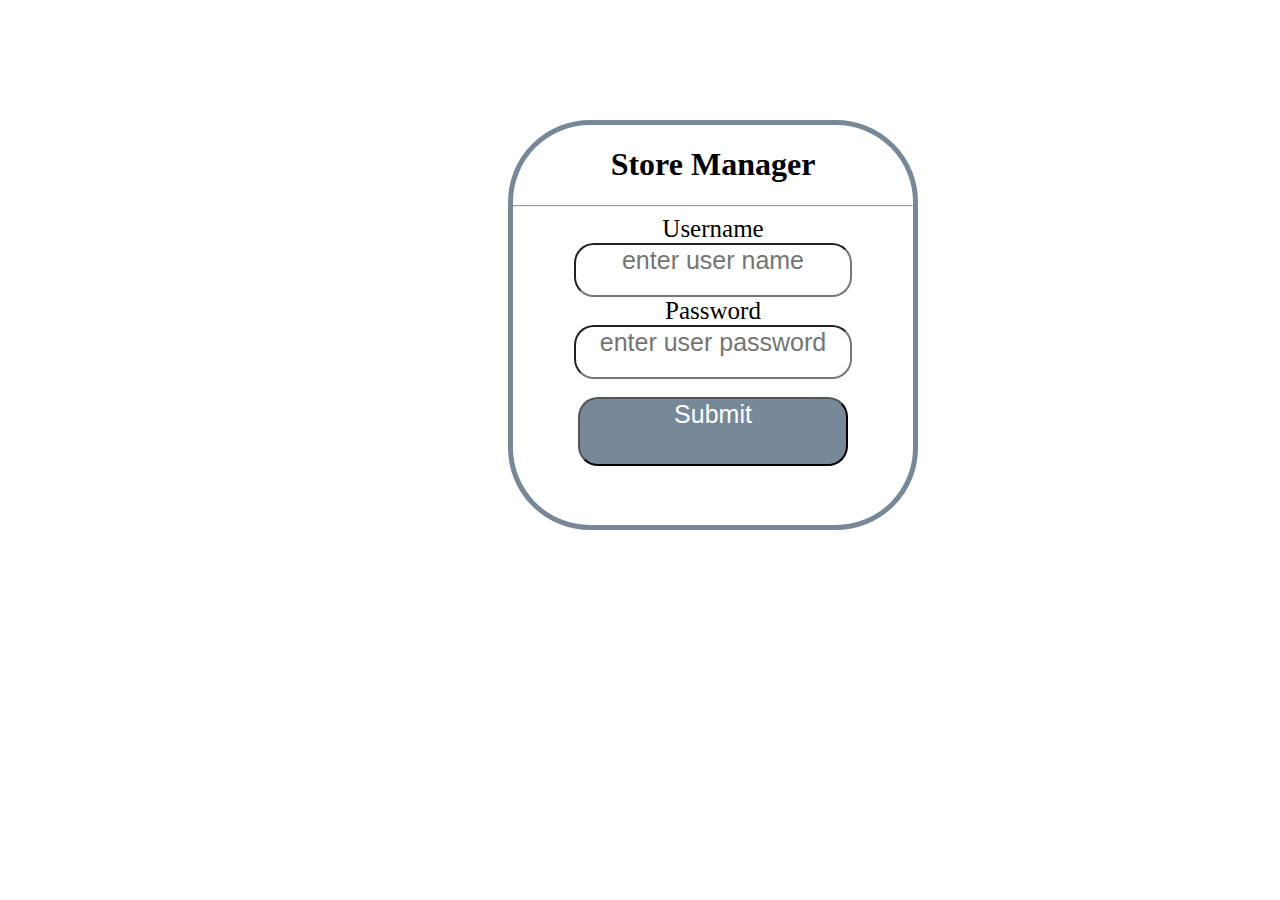
==== index.htm @ fa55751e "login and dashboard changes" ====
<!DOCTYPE html>
<html lang="en">
<head>
    <meta charset="UTF-8">
    <meta name="viewport" content="width=device-width, initial-scale=1.0">
    <meta http-equiv="X-UA-Compatible" content="ie=edge">
    <link rel="stylesheet" href="style.css">
    <style>
        /*app media queries */
/* smallest screens */
@media only screen and (min-width :320px){
    .main{max-width: 1000px;max-height: 1200px;overflow: hidden;}
    div#login{
        text-align: center;
        width: 200px;
        height: 300px;
        margin: 120px 300px 120px 100px;
        border: solid 5px;
        border-color: lightslategray;
        border-radius: 20%;
    
    }
    div label{font-size: 15px;}
    div input{padding-bottom: 10px;width:150px;min-height: 8px; border-radius: 20px;}
    div input[value]{background-color: lightslategray;font-size: 25px;color: white;cursor: pointer;}
    div input[placeholder]{text-align: center;padding-bottom: 10px; font-size: 15px;}

}
/* small screens */
@media only screen and (min-width :480px){
    .main{max-width: 1000px;max-height: 1200px;overflow: hidden;}
    div#login{
        text-align: center;
        width: 300px;
        height: 300px;
        margin: 120px 300px 120px 100px;
        border: solid 5px;
        border-color: lightslategray;
        border-radius: 20%;
    
    }
    div label{font-size: 25px;}
    div input{padding-bottom: 25px;width:220px;min-height: 8px; border-radius: 20px;}
    div input[value]{background-color: lightslategray;font-size: 25px;color: white;cursor: pointer;}
    div input[placeholder]{text-align: center;padding-bottom: 15px; font-size: 15px;}
    
    
}
/* medium screens */
@media only screen and (min-width :768px){
    .main{max-width: 1000px;max-height: 1200px;overflow: hidden;}
    div#login{
        text-align: center;
        width: 350px;
        height: 350px;
        margin: 120px 300px 120px 200px;
        border: solid 5px;
        border-color: lightslategray;
        border-radius: 20%;
    
    }
    div label{font-size: 25px;}
    div input{padding-bottom: 35px;width:270px;min-height: 8px; border-radius: 20px;}
div input[value]{background-color: lightslategray;font-size: 25px;color: white;cursor: pointer;}
div input[placeholder]{text-align: center;padding-bottom: 20px; font-size: 15px;}

}
/* large screens */
@media only screen and (min-width :992px){
    .main{max-width: 1000px;max-height: 1200px;overflow: hidden;}
    div#login{
        text-align: center;
        width: 400px;
        height: 400px;
        margin: 120px 300px 120px 350px;
        border: solid 5px;
        border-color: lightslategray;
        border-radius: 20%;
    
    }
    div label{font-size: 25px;}
    div input{padding-bottom: 35px;width:270px;min-height: 8px; border-radius: 20px;}
    div input[value]{background-color: lightslategray;font-size: 25px;color: white;cursor: pointer;}
    div input[placeholder]{text-align: center;padding-bottom: 20px; font-size: 15px;}
     
}
/* very large screens */
@media only screen and (min-width :1200px){
.main{max-width: 1000px;max-height: 1200px;overflow: hidden;}
div#login{
    text-align: center;
    width: 400px;
    height: 400px;
    margin: 120px 300px 120px 500px;
    border: solid 5px;
    border-color: lightslategray;
    border-radius: 20%;

}
div label{font-size: 25px;}
div input{padding-bottom: 35px;width:270px;min-height: 8px; border-radius: 20px;}
div input[value]{background-color: lightslategray;font-size: 25px;color: white;cursor: pointer;}
div input[placeholder]{text-align: center;padding-bottom: 20px; font-size:25px; }

}
    </style>
    <title>Login | Store Manager</title>
</head>
<body class="main">
    <div id="login"><h1>Store Manager</h1><hr style="color: lightslategray;">
        <div class="input"><label for="user">Username</label><br>
            <input type="text" name="username" id="user" required placeholder="enter user name"><br>
            <label for="user">Password</label><br>
            <input type="password" name="password" id="password" required placeholder="enter user password"><br><br>
            <input id="submit" type="submit" value="Submit">
        </div>
    </div>
</body>
</html>
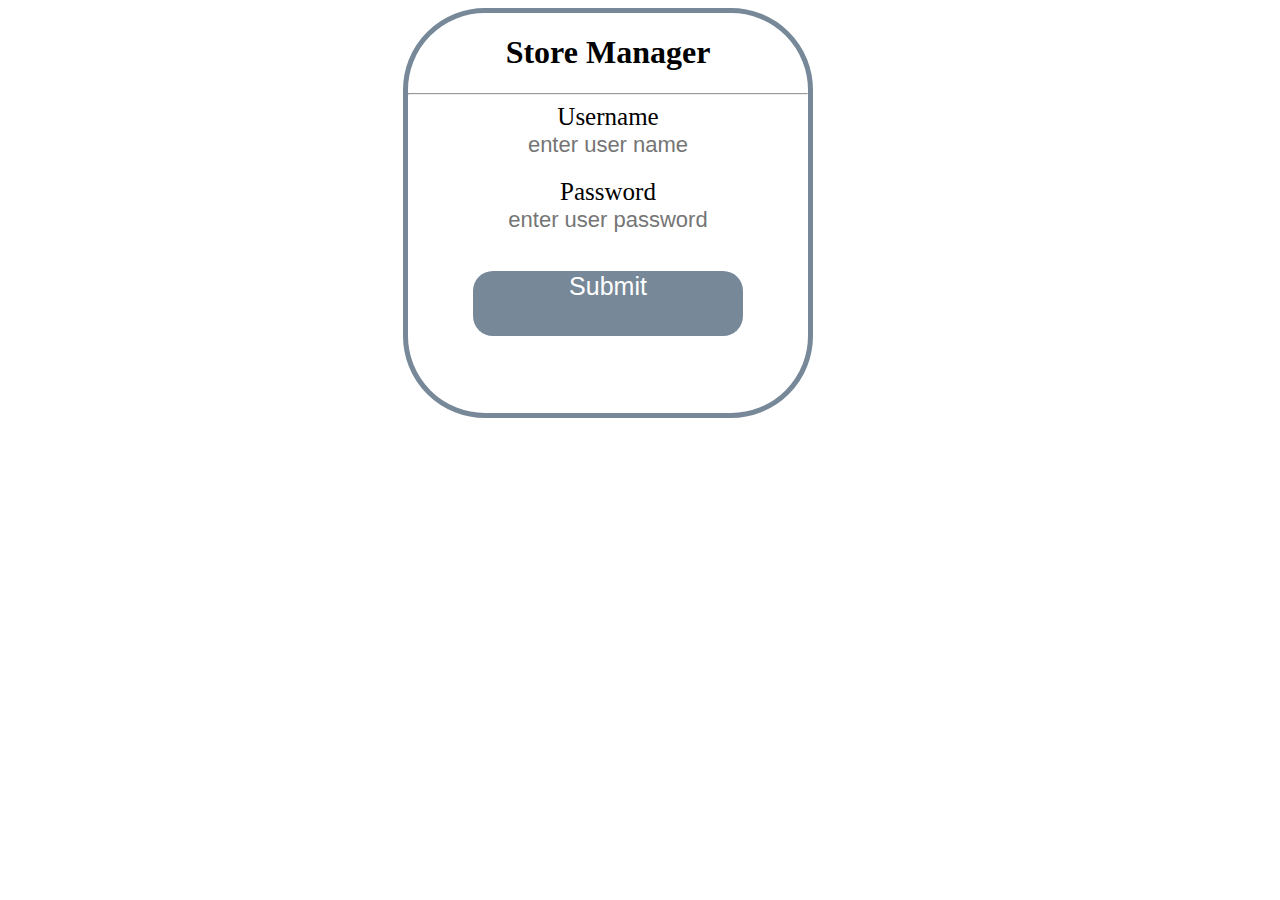
==== commit f5577b24: "more changes to login files and dashboard files" ====
--- a/index.htm
+++ b/index.htm
@@ -14,7 +14,7 @@
         text-align: center;
         width: 200px;
         height: 300px;
-        margin: 120px 300px 120px 100px;
+        margin: 0px auto;
         border: solid 5px;
         border-color: lightslategray;
         border-radius: 20%;
@@ -22,8 +22,8 @@
     }
     div label{font-size: 15px;}
     div input{padding-bottom: 10px;width:150px;min-height: 8px; border-radius: 20px;}
-    div input[value]{background-color: lightslategray;font-size: 25px;color: white;cursor: pointer;}
-    div input[placeholder]{text-align: center;padding-bottom: 10px; font-size: 15px;}
+    div input[value]{background-color: lightslategray;font-size: 25px;color: white;cursor: pointer;border: none;}
+    div input[placeholder]{text-align: center;padding-bottom: 10px; font-size: 15px;border: none;}
 
 }
 /* small screens */
@@ -33,7 +33,7 @@
         text-align: center;
         width: 300px;
         height: 300px;
-        margin: 120px 300px 120px 100px;
+        margin: 0px auto;
         border: solid 5px;
         border-color: lightslategray;
         border-radius: 20%;
@@ -41,8 +41,8 @@
     }
     div label{font-size: 25px;}
     div input{padding-bottom: 25px;width:220px;min-height: 8px; border-radius: 20px;}
-    div input[value]{background-color: lightslategray;font-size: 25px;color: white;cursor: pointer;}
-    div input[placeholder]{text-align: center;padding-bottom: 15px; font-size: 15px;}
+    div input[value]{background-color: lightslategray;font-size: 25px;color: white;cursor: pointer;border: none;}
+    div input[placeholder]{text-align: center;padding-bottom: 15px; font-size: 15px;border: none;}
     
     
 }
@@ -53,7 +53,7 @@
         text-align: center;
         width: 350px;
         height: 350px;
-        margin: 120px 300px 120px 200px;
+        margin: 0px auto;
         border: solid 5px;
         border-color: lightslategray;
         border-radius: 20%;
@@ -61,8 +61,8 @@
     }
     div label{font-size: 25px;}
     div input{padding-bottom: 35px;width:270px;min-height: 8px; border-radius: 20px;}
-div input[value]{background-color: lightslategray;font-size: 25px;color: white;cursor: pointer;}
-div input[placeholder]{text-align: center;padding-bottom: 20px; font-size: 15px;}
+div input[value]{background-color: lightslategray;font-size: 25px;color: white;cursor: pointer;border: none;}
+div input[placeholder]{text-align: center;padding-bottom: 20px; font-size: 15px;border: none;}
 
 }
 /* large screens */
@@ -72,7 +72,7 @@
         text-align: center;
         width: 400px;
         height: 400px;
-        margin: 120px 300px 120px 350px;
+        margin: 0px auto;
         border: solid 5px;
         border-color: lightslategray;
         border-radius: 20%;
@@ -80,18 +80,18 @@
     }
     div label{font-size: 25px;}
     div input{padding-bottom: 35px;width:270px;min-height: 8px; border-radius: 20px;}
-    div input[value]{background-color: lightslategray;font-size: 25px;color: white;cursor: pointer;}
-    div input[placeholder]{text-align: center;padding-bottom: 20px; font-size: 15px;}
+    div input[value]{background-color: lightslategray;font-size: 20px;color: white;cursor: pointer;border: none;}
+    div input[placeholder]{text-align: center;padding-bottom: 20px; font-size: 15px;border: none;}
      
 }
 /* very large screens */
 @media only screen and (min-width :1200px){
-.main{max-width: 1000px;max-height: 1200px;overflow: hidden;}
+.main{max-width: 1200px;max-height: 1200px;overflow: hidden;}
 div#login{
     text-align: center;
     width: 400px;
     height: 400px;
-    margin: 120px 300px 120px 500px;
+    margin: 0px auto;
     border: solid 5px;
     border-color: lightslategray;
     border-radius: 20%;
@@ -99,8 +99,8 @@
 }
 div label{font-size: 25px;}
 div input{padding-bottom: 35px;width:270px;min-height: 8px; border-radius: 20px;}
-div input[value]{background-color: lightslategray;font-size: 25px;color: white;cursor: pointer;}
-div input[placeholder]{text-align: center;padding-bottom: 20px; font-size:25px; }
+div input[value]{background-color: lightslategray;font-size: 25px;color: white;cursor: pointer;border: none;}
+div input[placeholder]{text-align: center;padding-bottom: 20px; font-size:22px;border: none; }
 
 }
     </style>
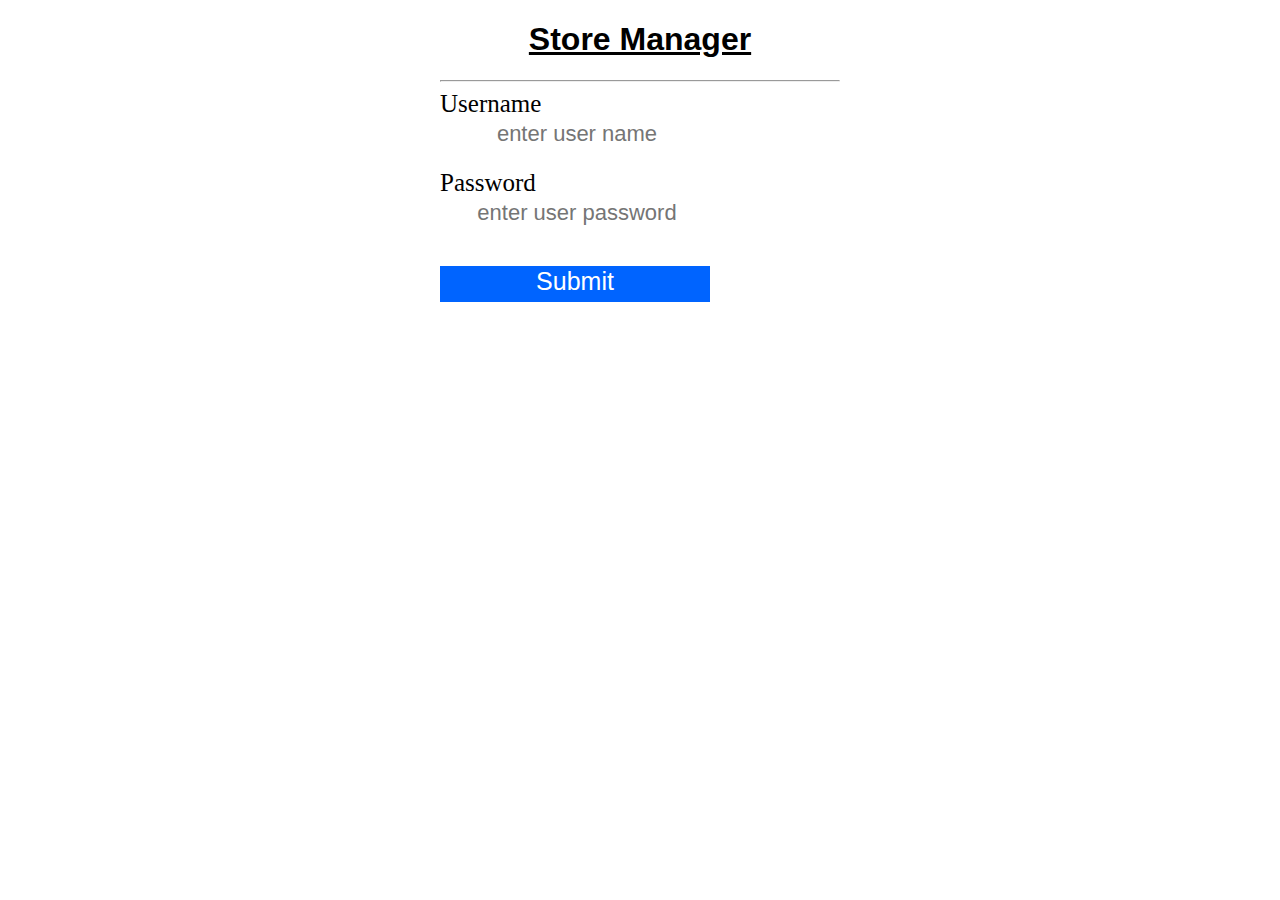
==== commit 0974c491: "more changes to files" ====
--- a/index.htm
+++ b/index.htm
@@ -5,115 +5,22 @@
     <meta name="viewport" content="width=device-width, initial-scale=1.0">
     <meta http-equiv="X-UA-Compatible" content="ie=edge">
     <link rel="stylesheet" href="style.css">
-    <style>
-        /*app media queries */
-/* smallest screens */
-@media only screen and (min-width :320px){
-    .main{max-width: 1000px;max-height: 1200px;overflow: hidden;}
-    div#login{
-        text-align: center;
-        width: 200px;
-        height: 300px;
-        margin: 0px auto;
-        border: solid 5px;
-        border-color: lightslategray;
-        border-radius: 20%;
-    
-    }
-    div label{font-size: 15px;}
-    div input{padding-bottom: 10px;width:150px;min-height: 8px; border-radius: 20px;}
-    div input[value]{background-color: lightslategray;font-size: 25px;color: white;cursor: pointer;border: none;}
-    div input[placeholder]{text-align: center;padding-bottom: 10px; font-size: 15px;border: none;}
-
-}
-/* small screens */
-@media only screen and (min-width :480px){
-    .main{max-width: 1000px;max-height: 1200px;overflow: hidden;}
-    div#login{
-        text-align: center;
-        width: 300px;
-        height: 300px;
-        margin: 0px auto;
-        border: solid 5px;
-        border-color: lightslategray;
-        border-radius: 20%;
-    
-    }
-    div label{font-size: 25px;}
-    div input{padding-bottom: 25px;width:220px;min-height: 8px; border-radius: 20px;}
-    div input[value]{background-color: lightslategray;font-size: 25px;color: white;cursor: pointer;border: none;}
-    div input[placeholder]{text-align: center;padding-bottom: 15px; font-size: 15px;border: none;}
-    
-    
-}
-/* medium screens */
-@media only screen and (min-width :768px){
-    .main{max-width: 1000px;max-height: 1200px;overflow: hidden;}
-    div#login{
-        text-align: center;
-        width: 350px;
-        height: 350px;
-        margin: 0px auto;
-        border: solid 5px;
-        border-color: lightslategray;
-        border-radius: 20%;
-    
-    }
-    div label{font-size: 25px;}
-    div input{padding-bottom: 35px;width:270px;min-height: 8px; border-radius: 20px;}
-div input[value]{background-color: lightslategray;font-size: 25px;color: white;cursor: pointer;border: none;}
-div input[placeholder]{text-align: center;padding-bottom: 20px; font-size: 15px;border: none;}
-
-}
-/* large screens */
-@media only screen and (min-width :992px){
-    .main{max-width: 1000px;max-height: 1200px;overflow: hidden;}
-    div#login{
-        text-align: center;
-        width: 400px;
-        height: 400px;
-        margin: 0px auto;
-        border: solid 5px;
-        border-color: lightslategray;
-        border-radius: 20%;
-    
-    }
-    div label{font-size: 25px;}
-    div input{padding-bottom: 35px;width:270px;min-height: 8px; border-radius: 20px;}
-    div input[value]{background-color: lightslategray;font-size: 20px;color: white;cursor: pointer;border: none;}
-    div input[placeholder]{text-align: center;padding-bottom: 20px; font-size: 15px;border: none;}
-     
-}
-/* very large screens */
-@media only screen and (min-width :1200px){
-.main{max-width: 1200px;max-height: 1200px;overflow: hidden;}
-div#login{
-    text-align: center;
-    width: 400px;
-    height: 400px;
-    margin: 0px auto;
-    border: solid 5px;
-    border-color: lightslategray;
-    border-radius: 20%;
-
-}
-div label{font-size: 25px;}
-div input{padding-bottom: 35px;width:270px;min-height: 8px; border-radius: 20px;}
-div input[value]{background-color: lightslategray;font-size: 25px;color: white;cursor: pointer;border: none;}
-div input[placeholder]{text-align: center;padding-bottom: 20px; font-size:22px;border: none; }
-
-}
-    </style>
     <title>Login | Store Manager</title>
+    <link rel="stylesheet" href="login.css">
 </head>
 <body class="main">
-    <div id="login"><h1>Store Manager</h1><hr style="color: lightslategray;">
+    <div id="login">
+        <div class="logo"></div>
+        <h1>Store Manager</h1><hr style="color: lightslategray;">
+        <form action="" method="post">
         <div class="input"><label for="user">Username</label><br>
-            <input type="text" name="username" id="user" required placeholder="enter user name"><br>
+            <input type="text" name="username" id="user"  placeholder="enter user name" required><br>
             <label for="user">Password</label><br>
-            <input type="password" name="password" id="password" required placeholder="enter user password"><br><br>
-            <input id="submit" type="submit" value="Submit">
+            <input type="password" name="password" id="password"  placeholder="enter user password" required><br><br>
+            <input id="submit" type="submit" value="Submit" onsubmit="UserLogin()">
         </div>
+        </form>
     </div>
+    <script src="login.js"></script>
 </body>
 </html>--- a/style.css
+++ b/style.css
@@ -0,0 +1,264 @@
+@media only screen and (min-width:320px){
+    body{width: 350px;max-height: auto;overflow-x: hidden;margin: 0px auto;}
+    
+    div span#users{border: none;padding-left: 20px;}
+    div#table{border: collapse;width: 100%;font-family: 'Trebuchet MS', 'Lucida Sans Unicode', 'Lucida Grande', 'Lucida Sans', Arial, sans-serif}
+    div#table th{
+        background-color: lightslategrey;
+        padding-top: 2px;padding-bottom: 2px;color: white;
+        text-align: left;
+    }
+    div#table tr,div#table tr td{
+        border: solid 0.5px;
+        padding: 0.1px;
+        border-color: lightskyblue;
+        border-spacing: none;
+
+    }
+    div#table tr td input{padding-top: 0.5px;padding-bottom: 0.5px;}
+    div#search input{width: 300px;height: 25px;border-radius: 20px;border: none;background-color: lightskyblue;color: white;
+        margin-top: -22px;float: left;}
+    div#table tr:hover{background-color: lightslategray;}
+    div#table tr:nth-child(even){background-color:lightskyblue;}
+    .attendantinfo li,h1{
+        font-family: 'Trebuchet MS', 'Lucida Sans Unicode', 'Lucida Grande', 'Lucida Sans', Arial, sans-serif;
+        list-style: none;
+        text-decoration: underline;
+        font-weight: bolder;
+        
+        
+    }
+    .attendantinfo  p{
+        color: lightskyblue;
+        
+    }
+    .header{color:white;background-color: lightslategray; font-family: 'Trebuchet MS', 'Lucida Sans Unicode', 'Lucida Grande', 'Lucida Sans', Arial, sans-serif;
+    font-weight: bolder;text-align: center;font-size: 15px;padding-right: 202px;top: 0px;height: 50px;}
+    .admin blockquote{margin-right: -350px;font-size: 14px;margin-top:-50px;}
+    .buttons{display: grid; grid-template-rows: 100px 100px 100px 100px 100px 100px;grid-gap: 10px;margin-left: 80px;}
+    .buttons button{background-color: orangered;width: 100px;height: 50px;color: white;
+        text-align: center;padding-inline-end: 5px;font-size: 18px;font-weight: bold;border: none;cursor: pointer;
+   }
+    .buttons button:hover{ -ms-transform:  matrix(1,-0.3,0,1,0,0);;
+        -webkit-transform:  matrix(1,-0.3,0,1,0,0);;
+        transform: matrix(1,-0.3,0,1,0,0);}
+        form div input{
+            width: 200px;height: 30px;
+        }
+        form#form1 div,form div{text-align: center;margin-right: 600px;}
+        form div button{ width: 200px;height: 30px;background-color:orangered;border: none;color: white;font-weight: bolder;}
+        div.viewattendant button{background-color:#4CAF50;color: white;font-weight: bolder;text-align: center;border: none;
+            width: 204px;height: 37px;
+        }
+        div.viewattendant input{width: 200px; height: 30px;}
+}
+@media only screen and (min-width:480px){
+    body{width: 1000px;height: auto;overflow-x: hidden;margin: 0px auto;}
+       div span#users{border: none;padding-left: 50px;}
+    div#table{border: collapse;width: 100%;font-family: 'Trebuchet MS', 'Lucida Sans Unicode', 'Lucida Grande', 'Lucida Sans', Arial, sans-serif}
+    div#table th{
+        background-color: lightslategrey;
+        padding-top: 2px;padding-bottom: 2px;color: white;
+        text-align: left;
+    }
+    div#table tr,div#table tr td{
+        border: solid 0.5px;
+        padding: 8px;
+        border-color: lightskyblue;
+        border-spacing: none;
+
+    }
+    div#table tr td input{padding-top: 12px;padding-bottom: 12px;}
+    div#search input{width: 200px;height: 35px;border-radius: 20px;float: right;margin-top: 40px;border: none;}
+    div#table tr:hover{background-color: lightslategray;}
+    div#table tr:nth-child(even){background-color:lightskyblue;}
+    .attendantinfo li,h1{
+        font-family: 'Trebuchet MS', 'Lucida Sans Unicode', 'Lucida Grande', 'Lucida Sans', Arial, sans-serif;
+        list-style: none;
+        text-decoration: underline;
+        font-weight: bolder;
+        
+        
+    }
+    .attendantinfo  p{
+        color: lightskyblue;
+        
+    }
+    .header{color:white;background-color: lightslategray; font-family: 'Trebuchet MS', 'Lucida Sans Unicode', 'Lucida Grande', 'Lucida Sans', Arial, sans-serif;
+    font-weight: bolder;text-align: left;font-size: 18px;padding-right: 202px;top: 0px;height: 50px;}
+    .admin blockquote{margin-left:400px; font-size: 15px;margin-top:-40px;}
+    .buttons{display: grid; grid-template-rows: 100px 100px 100px 100px 100px 100px;grid-gap: 10px;cursor: pointer;}
+    .buttons button{background-color: orangered;width: 100px;height: 50px;color: white;
+        text-align: center;padding-inline-end: 5px;font-size: 18px;font-weight: bold;border: none;}
+        form div input{
+            width: 200px;height: 30px;
+        }
+        form div{text-align: center;}
+        form div button{ width: 200px;height: 30px;background-color:orangered;border: none;color: white;font-weight: bolder;}
+        div.viewattendant button{background-color:#4CAF50;color: white;font-weight: bolder;text-align: center;border: none;
+            width: 204px;height: 37px;
+        }
+        div.viewattendant input{width: 200px; height: 30px;}
+}
+@media only screen and (min-width:768px){
+    body{width: 1000px;height: auto;overflow-x: hidden;margin: 0px auto;}
+    div span#users{border: none;padding-left: 50px;}
+    div#table{border: collapse;width: 100%;font-family: 'Trebuchet MS', 'Lucida Sans Unicode', 'Lucida Grande', 'Lucida Sans', Arial, sans-serif}
+    div#table th{
+        background-color: lightslategrey;
+        padding-top: 6px;padding-bottom: 12px;color: white;
+        text-align: left;
+    }
+    div#table tr,div#table tr td{
+        border: solid 0.5px;
+        padding: 4px;
+        border-color: lightskyblue;
+        border-spacing: none;
+
+    }
+    div#table tr td input{padding-top: 6px;padding-bottom: 6px;}
+    div#search input{width: 700px;height: 35px;border-radius: 20px;border: none;background-color: lightskyblue;color: white;
+        margin-top: 12px;float: left;}
+    div#table tr:hover{background-color: lightslategray;}
+    div#table tr:nth-child(even){background-color:lightskyblue;}
+    .attendantinfo  p{
+        color: lightskyblue;
+        
+    }
+    .header{color:white;background-color: lightslategray; font-family: 'Trebuchet MS', 'Lucida Sans Unicode', 'Lucida Grande', 'Lucida Sans', Arial, sans-serif;
+    font-weight: bolder;text-align: center;font-size: 25px;padding-right: 202px;top: 0px;height: 50px;}
+    .admin blockquote{text-align: left;font-size: 15px;margin-top:-50px;}
+    .buttons{display: grid; grid-template-columns: 100px 100px 100px 100px 100px 100px;grid-gap: 10px;cursor: pointer;}
+    .buttons button{background-color: orangered;width: 100px;height: 50px;color: white;
+        text-align: center;padding-inline-end: 5px;font-size: 18px;font-weight: bold;border: none;float: left;}
+        form div input{
+            width: 200px;height: 30px;
+        }
+        form div{text-align: center;}
+        form div button{ width: 200px;height: 30px;background-color:orangered;border: none;color: white;font-weight: bolder;}
+        div.viewattendant button{background-color:#4CAF50;color: white;font-weight: bolder;text-align: center;border: none;
+            width: 204px;height: 37px;
+        }
+        div.viewattendant input{width: 200px; height: 30px;}
+        .buttons button:hover{ -ms-transform:  matrix(1,-0.3,0,1,0,0);;
+            -webkit-transform:  matrix(1,-0.3,0,1,0,0);;
+            transform: matrix(1,-0.3,0,1,0,0);}
+}
+@media only screen and (min-width:992px){
+    body{width: 1000px;height: auto;overflow-x: hidden;margin: 0px auto;}    
+    div span#users{border: none;padding-left: 5px;}
+    div#table{border: collapse;width: 100%;font-family: 'Trebuchet MS', 'Lucida Sans Unicode',
+         'Lucida Grande', 'Lucida Sans', Arial, sans-serif}
+    div#table th{
+        background-color: lightslategrey;
+        padding-top: 6px;padding-bottom: 6px;color: white;
+        text-align: left;
+    }
+    div#table tr,div#table tr td{
+        border: solid 0.5px;
+        padding: 4px;
+        border-color: lightskyblue;
+        border-spacing: none;
+
+    }
+    div#table tr td input{padding-top: 6px;padding-bottom: 6px;}
+    div#search input{width: 785px;height: 35px;border-radius: 20px;border: none;background-color: lightskyblue;color: white;
+        margin-top: 12px;float: left;}
+    div#table tr:hover{background-color: lightslategray;}
+    div#table tr:nth-child(even){background-color:lightskyblue;}
+    .attendantinfo li,h1{
+        font-family: 'Trebuchet MS', 'Lucida Sans Unicode', 'Lucida Grande', 'Lucida Sans', Arial, sans-serif;
+        list-style: none;
+        text-decoration: underline;
+        font-weight: bolder;
+        
+        
+    }
+    .attendantinfo li,h1{
+        font-family: 'Trebuchet MS', 'Lucida Sans Unicode', 'Lucida Grande', 'Lucida Sans', Arial, sans-serif;
+        list-style: none;
+        text-decoration: underline;
+        font-weight: bolder;
+        
+        
+    }
+    .attendantinfo  p{
+        color: lightskyblue;
+        
+    }
+    .header{color:white;background-color: lightslategray; font-family: 'Trebuchet MS', 'Lucida Sans Unicode', 'Lucida Grande', 'Lucida Sans', Arial, sans-serif;
+    font-weight: bolder;text-align: center;font-size: 25px;padding-right: 202px;top: 0px;height: 50px;}
+    .admin blockquote{float: right;font-size: 20px;margin-top:-50px;}
+    .buttons{display: grid; grid-template-columns: 80px 80px 80px 80px 100px 80px;grid-gap: 10px;cursor: pointer;}
+    .buttons button{background-color: orangered;width: 80px;height: 50px;color: white;
+        text-align: center;padding-inline-end: 1px;font-size: 18px;font-weight: bold;border: none;}
+        form div input{
+            width: 200px;height: 30px;
+        }
+        form div{text-align: center;}
+        form div button{ width: 200px;height: 30px;background-color:orangered;border: none;color: white;font-weight: bolder;}
+        div.viewattendant button{background-color:#4CAF50;color: white;font-weight: bolder;text-align: center;border: none;
+            width: 204px;height: 37px;
+        }
+        div.viewattendant input{width: 200px; height: 30px;}
+        .buttons button:hover{ -ms-transform:  matrix(1,-0.3,0,1,0,0);;
+            -webkit-transform:  matrix(1,-0.3,0,1,0,0);;
+            transform: matrix(1,-0.3,0,1,0,0);}
+}
+@media only screen and (min-width:1200px){
+    body{width: 1000px;height: 500px; overflow-x: hidden;margin: 0px auto;}
+    .wrapper{display: grid;grid-template-columns: auto 400px}
+    
+    div span#users{border: none;padding-left: 50px;}
+    div#table{border: collapse;width: 100%;font-family: 'Trebuchet MS', 'Lucida Sans Unicode', 
+        'Lucida Grande', 'Lucida Sans', Arial, sans-serif}
+    div#table th{
+        background-color: lightslategrey;
+        padding-top: 12px;padding-bottom: 12px;color: white;
+        text-align: left;
+    }
+    div#table tr,div#table tr td{
+        border: solid 0.5px;
+        padding: 8px;
+        border-color: lightskyblue;
+        border-spacing: none;
+
+    }
+    .buttons{display: grid; grid-template-columns: 100px 100px 100px 100px 100px 100px;grid-gap: 10px;cursor: pointer;}
+    .buttons button{background-color: orangered;width: 100px;height: 50px;color: white;
+        text-align: center;padding-inline-end: 5px;font-size: 18px;font-weight: bold;border: none;}
+    div#table tr td input{padding-top: 12px;padding-bottom: 12px;}
+    div#search input{width: 785px;height: 35px;border-radius: 20px;border: none;background-color: lightskyblue;color: white;
+        margin-top: 12px;float: left;}
+    div#search input[placeholder]{font-size: 20px;text-align: center;}
+    div#table tr:hover{background-color: lightslategray;}
+    div#table tr:nth-child(even){background-color:lightskyblue;}
+   .attendantinfo li,h1{
+            font-family: 'Trebuchet MS', 'Lucida Sans Unicode', 'Lucida Grande', 'Lucida Sans', Arial, sans-serif;
+            list-style: none;
+            text-decoration: underline;
+            font-weight: bolder;
+            
+            
+        }
+        .attendantinfo  p{
+            color: lightskyblue;
+            
+        }
+        .header{color:white;background-color: lightslategray; font-family: 'Trebuchet MS', 'Lucida Sans Unicode', 'Lucida Grande', 'Lucida Sans', Arial, sans-serif;
+        font-weight: bolder;text-align: center;font-size: 25px;padding-right: 202px;top: 0px;height: 50px;}
+        .admin blockquote{margin-right: -200px;font-size: 20px;margin-top:-50px;}
+        form div input{
+            width: 200px;height: 30px;
+        }
+        form div{text-align: center;}
+        form div button{ width: 200px;height: 30px;background-color:orangered;border: none;color: white;font-weight: bolder;}
+        div.viewattendant button{background-color:#4CAF50;color: white;font-weight: bolder;text-align: center;border: none;
+            width: 204px;height: 37px;
+        }
+        div.viewattendant input{width: 200px; height: 30px;}
+        .buttons button:hover{ -ms-transform:  matrix(1,-0.3,0,1,0,0);;
+            -webkit-transform:  matrix(1,-0.3,0,1,0,0);;
+            transform: matrix(1,-0.3,0,1,0,0);}
+        button a#link1{text-decoration: none;color: white;}
+}
--- a/login.css
+++ b/login.css
@@ -0,0 +1,95 @@
+        /*app media queries */
+/* smallest screens */
+@media only screen and (min-width :320px){
+    .main{max-width: 1000px;max-height: 1200px;overflow: hidden;}
+    div#login{
+        text-align: center;
+        width: 200px;
+        height: 300px;
+        margin: 0px auto;
+        border: none;
+        
+
+    
+    }
+    div label{font-size: 15px;}
+    div input{padding-bottom: 10px;width:150px;min-height: 8px;}
+    div input[value]{background-color: lightslategray;font-size: 25px;color: white;cursor: pointer;border: none;}
+    div input[placeholder]{text-align: center;padding-bottom: 10px; font-size: 15px;border: none;}               
+    div#login form input#submit{background-color: rgba(0,100,255);}
+}
+/* small screens */
+@media only screen and (min-width :480px){
+    .main{max-width: 1000px;max-height: 1200px;overflow: hidden;}
+    div#login{
+        text-align: center;
+        width: 400px;
+        height: 300px;
+        margin: 0px auto;
+        border: none;
+
+    
+    }
+    div label{font-size: 25px;}
+    div input{padding-bottom: 25px;width:220px;min-height: 8px;}
+    div input[value]{background-color: lightslategray;font-size: 25px;color: white;cursor: pointer;border: none;}
+    div input[placeholder]{text-align: center;padding-bottom: 15px; font-size: 15px;border: none;}
+    div#login form input#submit{background-color: rgba(0,100,255);}
+    
+    
+}
+/* medium screens */
+@media only screen and (min-width :768px){
+    .main{max-width: 1000px;max-height: 1200px;overflow: hidden;}
+    div#login{
+        text-align: center;
+        width: 350px;
+        height: 350px;
+        margin: 0px auto;
+        border:none;
+    
+    
+    }
+    div label{font-size: 25px;}
+    div input{padding-bottom: 35px;width:270px;min-height: 8px;}
+    div input[value]{background-color: lightslategray;font-size: 25px;color: white;cursor: pointer;border: none;}
+    div input[placeholder]{text-align: center;padding-bottom: 20px; font-size: 15px;border: none;} 
+    div#login form input#submit{background-color: rgba(0,100,255);}
+}
+/* large screens */
+@media only screen and (min-width :992px){
+    .main{max-width: 1000px;max-height: 1200px;overflow: hidden;}
+    div#login{
+        text-align: center;
+        width: 400px;
+        height: 400px;
+        margin: 0px auto;
+        border: none;
+    
+    
+    }
+    div label{font-size: 25px;}
+    div input{padding-bottom: 35px;width:270px;min-height: 8px;}
+    div input[value]{background-color: lightslategray;font-size: 20px;color: white;cursor: pointer;border: none;}
+    div input[placeholder]{text-align: center;padding-bottom: 20px; font-size: 15px;border: none;}
+    div#login form input#submit{background-color: rgba(0,100,255);}
+}
+/* very large screens */
+@media only screen and (min-width :1200px){
+.main{max-width: 1200px;max-height: 1200px;overflow: hidden;}
+div#login{
+    text-align: center;
+    width: 400px;
+    height: 400px;
+    margin: 0px auto;
+    border: none;
+    
+    
+
+}
+div#login form label{font-size: 25px;text-align: right;}
+div#login form input{padding-bottom: 35px;width:270px;min-height: 8px; float: center;}
+div#login form input[value]{background-color: rgba(0,100,255);font-size: 25px;color: white;cursor: pointer;border: none;}
+div#login form input[placeholder]{text-align: center;padding-bottom: 20px; font-size:22px;border: none; }
+div#login form input#submit{background-color: rgba(0,100,255);}
+}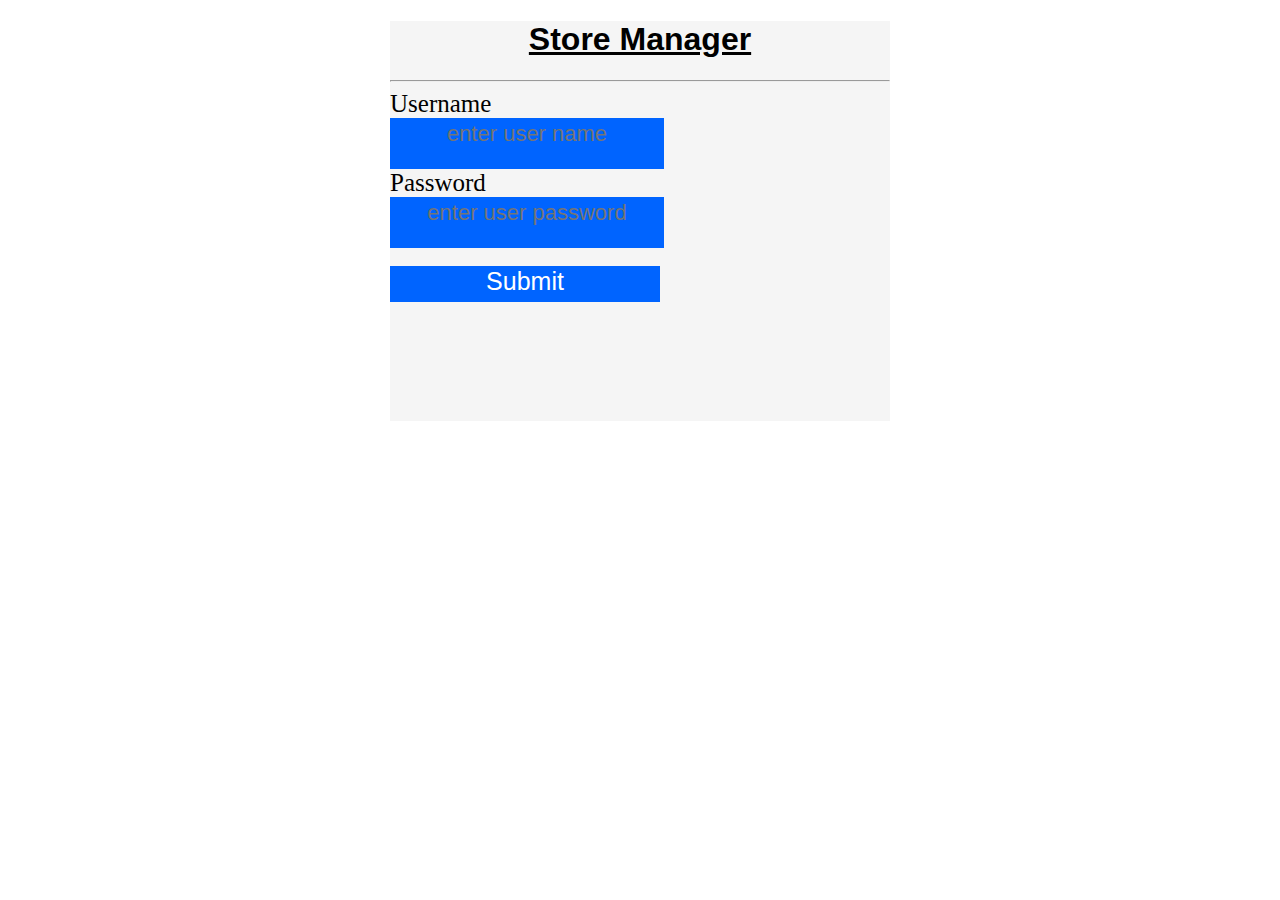
==== commit c34e4e2b: "new changes" ====
--- a/index.htm
+++ b/index.htm
@@ -14,9 +14,9 @@
         <h1>Store Manager</h1><hr style="color: lightslategray;">
         <form action="" method="post">
         <div class="input"><label for="user">Username</label><br>
-            <input type="text" name="username" id="user"  placeholder="enter user name" required><br>
+            <input type="text" name="username" id="user"  placeholder="enter user name" required value=""><br>
             <label for="user">Password</label><br>
-            <input type="password" name="password" id="password"  placeholder="enter user password" required><br><br>
+            <input type="password" name="password" id="password"  placeholder="enter user password" required value=""><br><br>
             <input id="submit" type="submit" value="Submit" onsubmit="UserLogin()">
         </div>
         </form>
--- a/login.css
+++ b/login.css
@@ -8,6 +8,7 @@
         height: 300px;
         margin: 0px auto;
         border: none;
+        background-color: whitesmoke;
         
 
     
@@ -27,7 +28,7 @@
         height: 300px;
         margin: 0px auto;
         border: none;
-
+        background-color: whitesmoke;
     
     }
     div label{font-size: 25px;}
@@ -47,7 +48,7 @@
         height: 350px;
         margin: 0px auto;
         border:none;
-    
+        background-color: whitesmoke;
     
     }
     div label{font-size: 25px;}
@@ -65,6 +66,7 @@
         height: 400px;
         margin: 0px auto;
         border: none;
+        background-color: whitesmoke;
     
     
     }
@@ -79,16 +81,17 @@
 .main{max-width: 1200px;max-height: 1200px;overflow: hidden;}
 div#login{
     text-align: center;
-    width: 400px;
+    width: 500px;
     height: 400px;
     margin: 0px auto;
     border: none;
+    background-color: whitesmoke;
     
     
 
 }
 div#login form label{font-size: 25px;text-align: right;}
-div#login form input{padding-bottom: 35px;width:270px;min-height: 8px; float: center;}
+div#login form input{padding-bottom: 35px;width:270px;min-height: 8px; margin-right;}
 div#login form input[value]{background-color: rgba(0,100,255);font-size: 25px;color: white;cursor: pointer;border: none;}
 div#login form input[placeholder]{text-align: center;padding-bottom: 20px; font-size:22px;border: none; }
 div#login form input#submit{background-color: rgba(0,100,255);}
